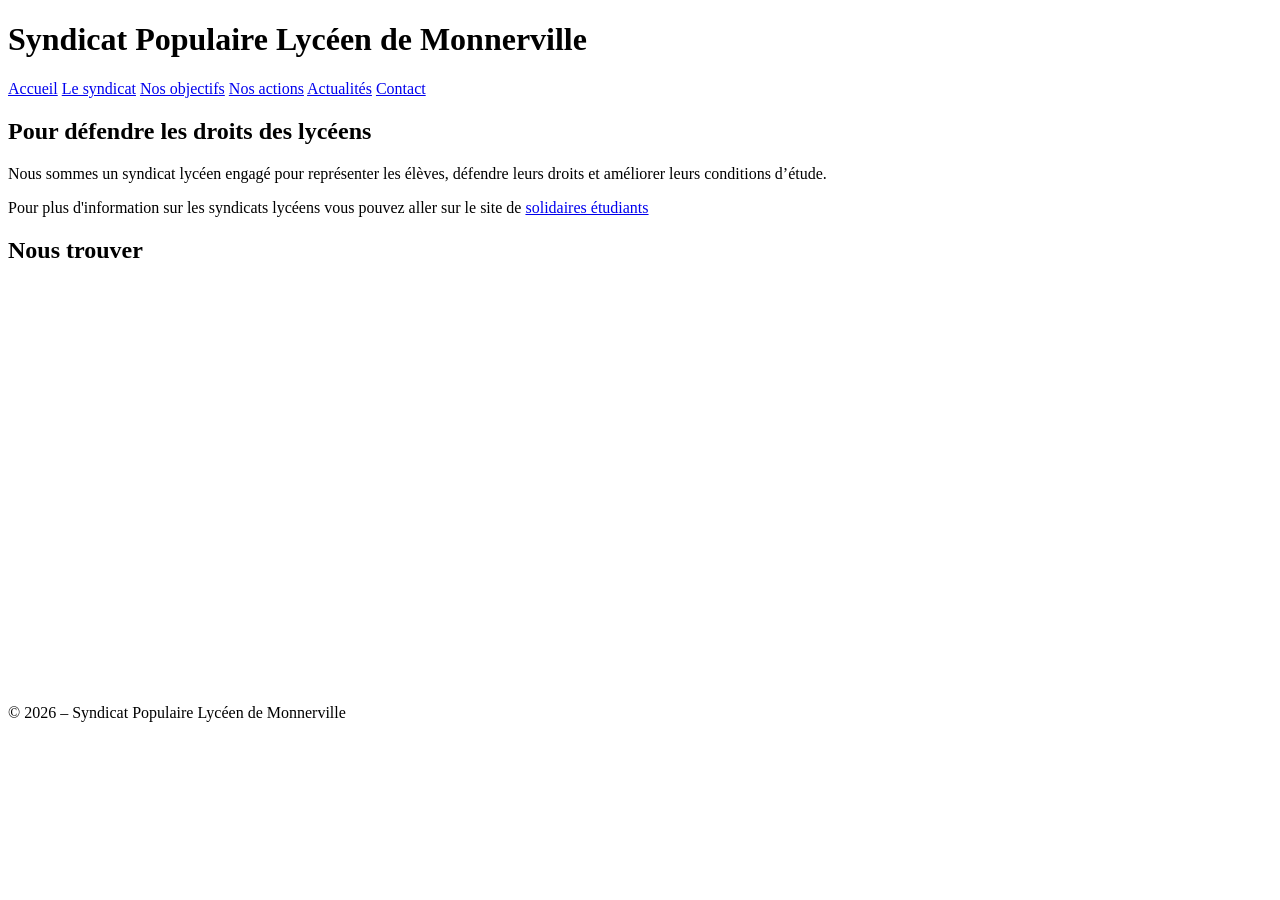
==== index.html @ 14d308a5 "Update index.html" ====
<!DOCTYPE html>
<html lang="fr">
<head>
    <meta charset="UTF-8">
    <title>Syndicat Populaire Lycéen de Monnerville</title>
    <link rel="stylesheet" href="/SLPM-site/style.css">
</head>
<body>

<header>
    <h1>Syndicat Populaire Lycéen de Monnerville</h1>
    <nav>
        <a href="index.html">Accueil</a>
        <a href="syndicat/syndicat.html">Le syndicat</a>
        <a href="objectifs/objectifs.html">Nos objectifs</a>
        <a href="actions/actions.html">Nos actions</a>
        <a href="actualites/actualites.html">Actualités</a>
        <a href="contact/contact.html">Contact</a>
    </nav>
</header>
<main>
    <section>
        <h2>Pour défendre les droits des lycéens</h2>
        <p>
            Nous sommes un syndicat lycéen engagé pour représenter les élèves,
            défendre leurs droits et améliorer leurs conditions d’étude.
        </p>
        <p>
            Pour plus d'information sur les syndicats lycéens vous pouvez aller sur le site de  
            <a href= "https://solidaires-etudiant-e-s.org/site/monter-un-syndicat/">solidaires étudiants</a>
    </section>
<section>
    <h2>Nous trouver</h2>

    <iframe 
        src="https://www.google.com/maps/embed?pb=!1m18!1m12!1m3!1d2847.53090590839!2d1.4535022747751267!3d44.46328929966389!2m3!1f0!2f0!3f0!3m2!1i1024!2i768!4f13.1!3m3!1m2!1s0x12ac8bf7af28b1bb%3A0xaa1428f1af60221f!2sLyc%C3%A9e%20Polyvalent%20Gaston%20Monnerville!5e0!3m2!1sfr!2sfr!4v1771314267845!5m2!1sfr!2sfr"
        width="100%"
        height="400"
        style="border:0;"
        allowfullscreen=""
        loading="lazy"
        referrerpolicy="no-referrer-when-downgrade">
    </iframe>

</section>

</main>
<footer>
    <p>© 2026 – Syndicat Populaire Lycéen de Monnerville</p>
</footer>

</body>
</html>
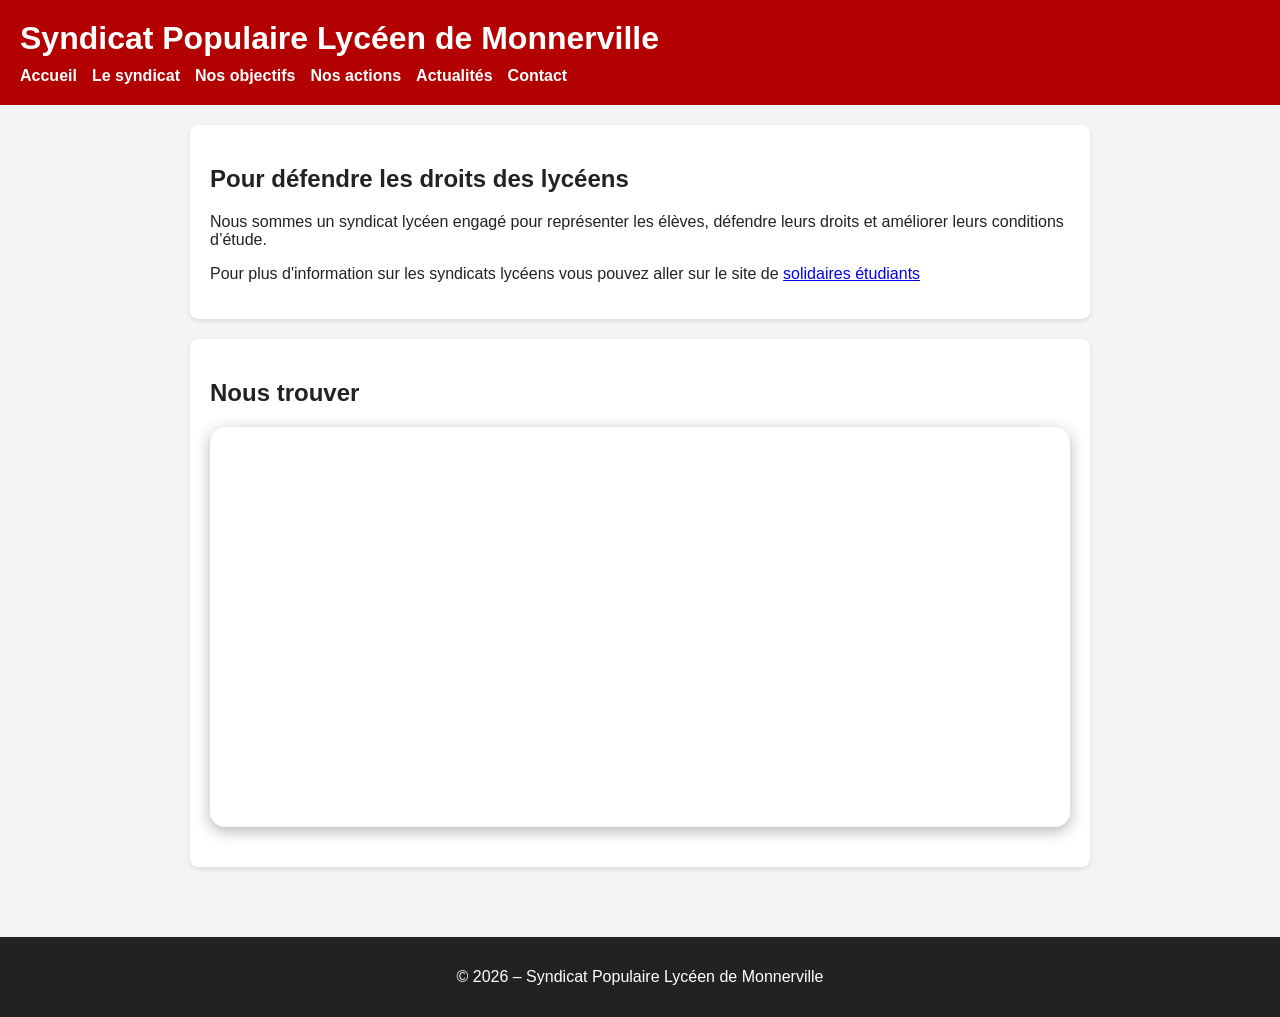
==== commit 7415ee47: "Update index.html" ====
--- a/index.html
+++ b/index.html
@@ -3,7 +3,7 @@
 <head>
     <meta charset="UTF-8">
     <title>Syndicat Populaire Lycéen de Monnerville</title>
-    <link rel="stylesheet" href="/SLPM-site/style.css">
+    <link rel="stylesheet" href="../style.css">
 </head>
 <body>
 
--- a/style.css
+++ b/style.css
@@ -0,0 +1,125 @@
+body {
+    margin: 0;
+    font-family: Arial, sans-serif;
+    background-color: #f4f4f4;
+    color: #222;
+}
+ 
+/* HEADER */
+header {
+    background-color: #b30000;
+    color: white;
+    padding: 20px;
+}
+
+header h1 {
+    margin: 0;
+}
+
+nav {
+    margin-top: 10px;
+    display: flex;
+    align-items: center;
+}
+
+nav .btn-admin {
+    margin-left: auto;
+}
+
+nav a {
+    color: white;
+    margin-right: 15px;
+    text-decoration: none;
+    font-weight: bold;
+}
+
+nav a:hover {
+    text-decoration: underline;
+}
+
+/* MAIN */
+main {
+    padding: 20px;
+    max-width: 900px;
+    margin: auto;
+}
+
+section {
+    background: white;
+    padding: 20px;
+    margin-bottom: 20px;
+    border-radius: 8px;
+    box-shadow: 0 2px 5px rgba(0,0,0,0.1);
+}
+
+/* FORM */
+input, textarea {
+    width: 100%;
+    padding: 10px;
+    margin-bottom: 10px;
+    font-size: 16px;
+    box-sizing: border-box;
+}
+
+textarea {
+    height: 120px;
+}
+
+button {
+    background-color: #b30000;
+    color: white;
+    padding: 10px 15px;
+    border: none;
+    cursor: pointer;
+    border-radius: 5px;
+}
+
+button:hover {
+    background-color: #8f0000;
+}
+
+/* ARTICLES */
+.article {
+    border-left: 5px solid #b30000;
+    padding: 15px;
+    margin-bottom: 20px;
+    background: #fafafa;
+}
+
+.article small {
+    color: gray;
+}
+
+.delete {
+    color: red;
+    font-weight: bold;
+    display: inline-block;
+    margin-top: 10px;
+}
+
+.delete:hover {
+    text-decoration: underline;
+}
+
+/* FOOTER */
+footer {
+    background: #222;
+    color: white;
+    text-align: center;
+    padding: 15px;
+    margin-top: 30px;
+}
+
+/* ERREUR */
+.error {
+    color: red;
+    font-weight: bold;
+}
+
+/* IFRAME */
+iframe {
+    display: block;
+    margin: 20px auto;
+    border-radius: 15px;
+    box-shadow: 0 4px 15px rgba(0,0,0,0.3);
+}
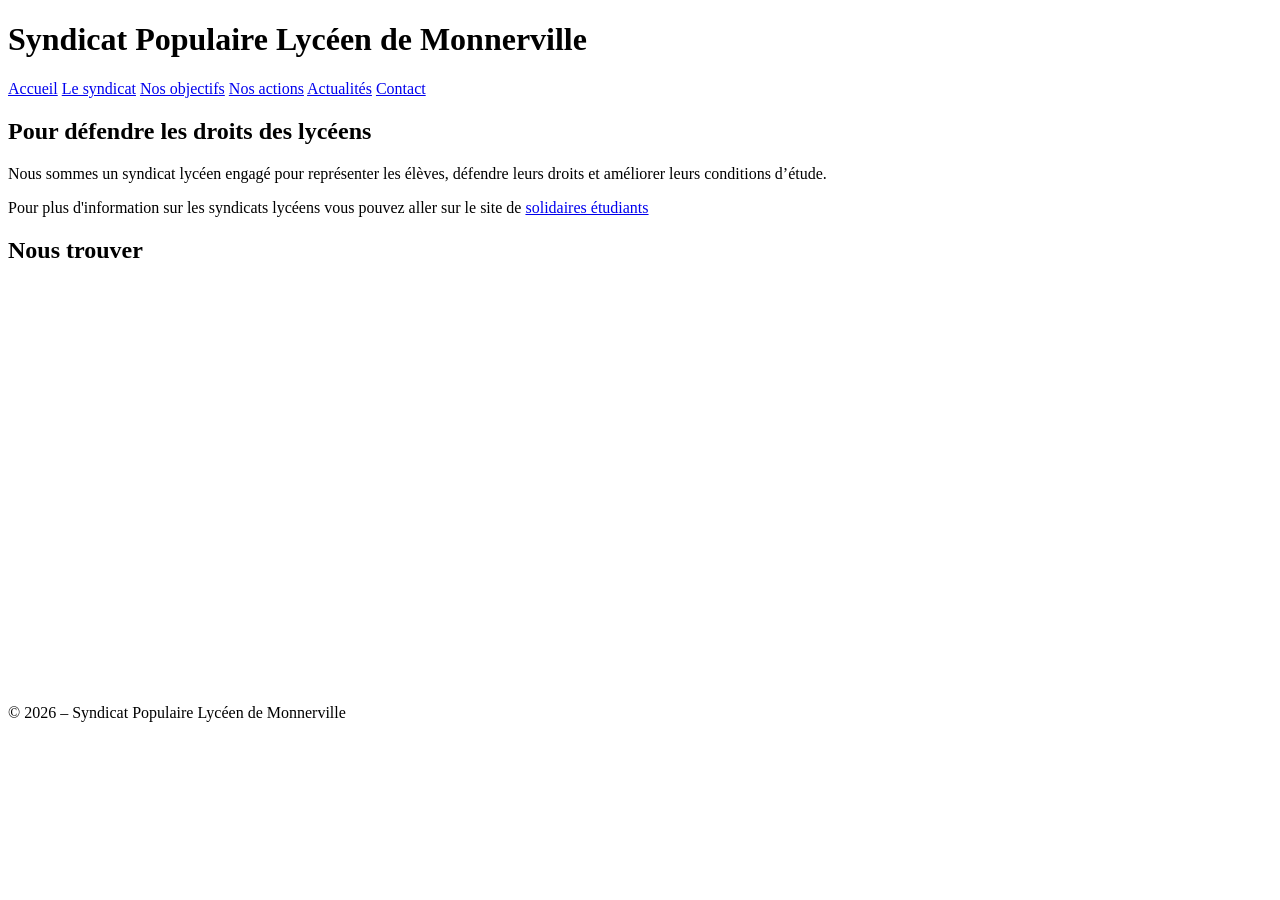
==== commit 7e143401: "Update index.html" ====
--- a/index.html
+++ b/index.html
@@ -3,7 +3,7 @@
 <head>
     <meta charset="UTF-8">
     <title>Syndicat Populaire Lycéen de Monnerville</title>
-    <link rel="stylesheet" href="../style.css">
+    <link rel="stylesheet" href="/SLPM-site/style.css">
 </head>
 <body>
 
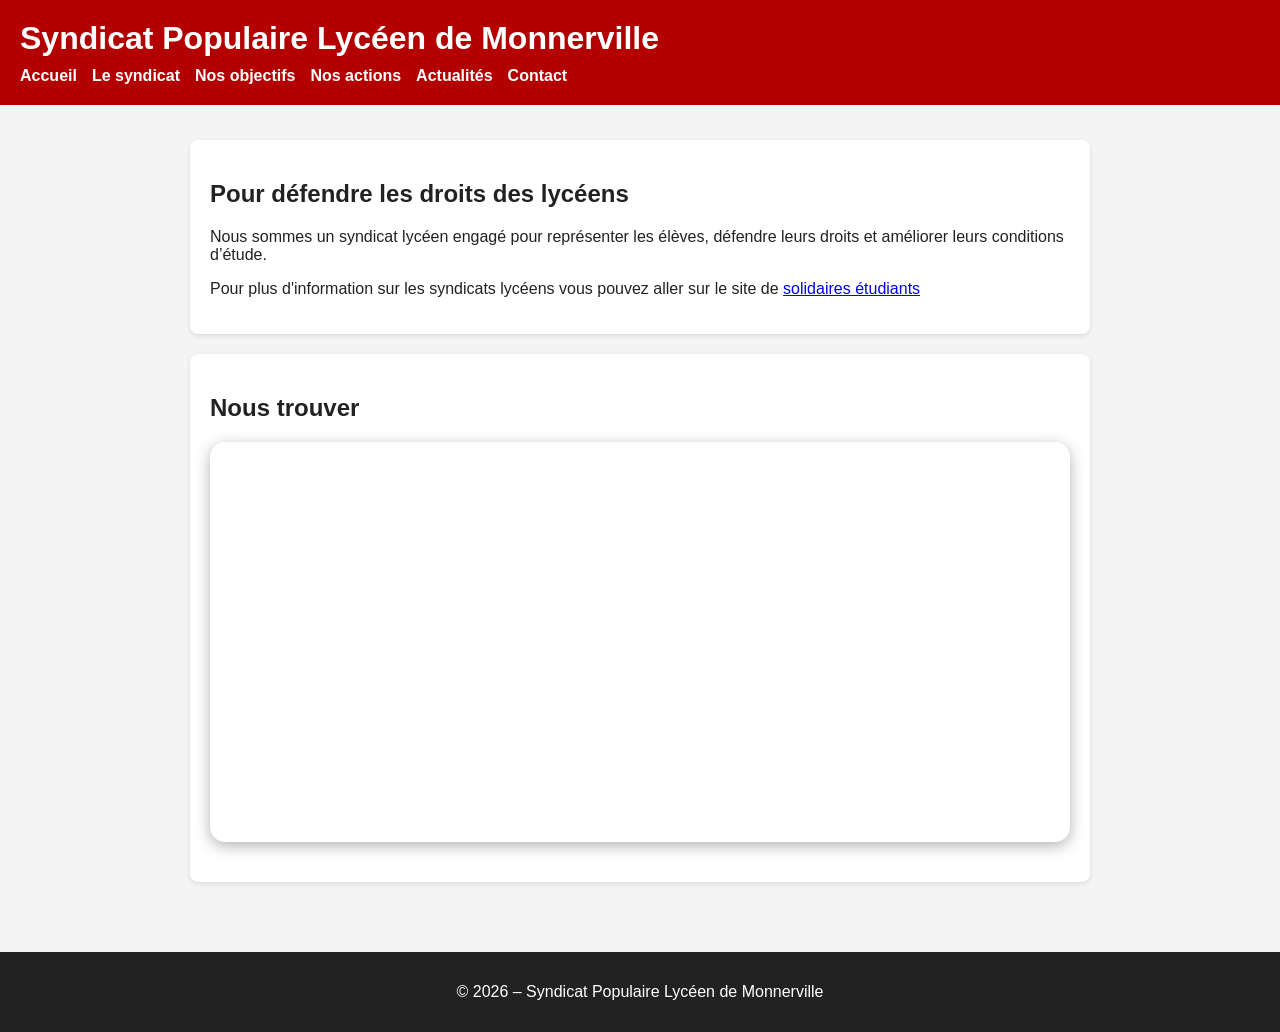
==== commit 30843efe: "Update index.html" ====
--- a/index.html
+++ b/index.html
@@ -2,9 +2,23 @@
 <html lang="fr">
 <head>
     <meta charset="UTF-8">
+    <meta name="viewport" content="width=device-width, initial-scale=1.0">
+
+    <!-- ✅ CSP sécurisée compatible avec ton site -->
+    <meta http-equiv="Content-Security-Policy" content="
+        default-src 'self';
+        script-src 'self';
+        style-src 'self' 'unsafe-inline';
+        img-src 'self' data:;
+        frame-src https://www.google.com;
+    ">
+
     <title>Syndicat Populaire Lycéen de Monnerville</title>
-    <link rel="stylesheet" href="/SLPM-site/style.css">
+
+    <!-- ✅ Chemin corrigé -->
+    <link rel="stylesheet" href="style.css">
 </head>
+
 <body>
 
 <header>
@@ -18,6 +32,7 @@
         <a href="contact/contact.html">Contact</a>
     </nav>
 </header>
+
 <main>
     <section>
         <h2>Pour défendre les droits des lycéens</h2>
@@ -27,24 +42,25 @@
         </p>
         <p>
             Pour plus d'information sur les syndicats lycéens vous pouvez aller sur le site de  
-            <a href= "https://solidaires-etudiant-e-s.org/site/monter-un-syndicat/">solidaires étudiants</a>
+            <a href="https://solidaires-etudiant-e-s.org/site/monter-un-syndicat/">solidaires étudiants</a>
+        </p> <!-- ✅ corrigé -->
     </section>
-<section>
-    <h2>Nous trouver</h2>
 
-    <iframe 
-        src="https://www.google.com/maps/embed?pb=!1m18!1m12!1m3!1d2847.53090590839!2d1.4535022747751267!3d44.46328929966389!2m3!1f0!2f0!3f0!3m2!1i1024!2i768!4f13.1!3m3!1m2!1s0x12ac8bf7af28b1bb%3A0xaa1428f1af60221f!2sLyc%C3%A9e%20Polyvalent%20Gaston%20Monnerville!5e0!3m2!1sfr!2sfr!4v1771314267845!5m2!1sfr!2sfr"
-        width="100%"
-        height="400"
-        style="border:0;"
-        allowfullscreen=""
-        loading="lazy"
-        referrerpolicy="no-referrer-when-downgrade">
-    </iframe>
+    <section>
+        <h2>Nous trouver</h2>
 
-</section>
+        <iframe 
+            src="https://www.google.com/maps/embed?pb=!1m18!1m12!1m3!1d2847.53090590839!2d1.4535022747751267!3d44.46328929966389!2m3!1f0!2f0!3f0!3m2!1i1024!2i768!4f13.1!3m3!1m2!1s0x12ac8bf7af28b1bb%3A0xaa1428f1af60221f!2sLyc%C3%A9e%20Polyvalent%20Gaston%20Monnerville!5e0!3m2!1sfr!2sfr!4v1771314267845!5m2!1sfr!2sfr"
+            width="100%"
+            height="400"
+            style="border:0;"
+            allowfullscreen=""
+            loading="lazy">
+        </iframe>
 
+    </section>
 </main>
+
 <footer>
     <p>© 2026 – Syndicat Populaire Lycéen de Monnerville</p>
 </footer>
--- a/style.css
+++ b/style.css
@@ -0,0 +1,143 @@
+body {
+    margin: 0;
+    font-family: Arial, sans-serif;
+    background-color: #f4f4f4;
+    color: #222;
+
+    /* ✅ Ajout pour footer en bas */
+    display: flex;
+    flex-direction: column;
+    min-height: 100vh;
+}
+
+/* HEADER */
+header {
+    background-color: #b30000;
+    color: white;
+    padding: 20px;
+
+    /* ✅ Header fixé */
+    position: fixed;
+    top: 0;
+    left: 0;
+    width: 100%;
+    z-index: 1000;
+}
+
+header h1 {
+    margin: 0;
+}
+
+nav {
+    margin-top: 10px;
+    display: flex;
+    align-items: center;
+}
+
+nav .btn-admin {
+    margin-left: auto;
+}
+
+nav a {
+    color: white;
+    margin-right: 15px;
+    text-decoration: none;
+    font-weight: bold;
+}
+
+nav a:hover {
+    text-decoration: underline;
+}
+
+/* MAIN */
+main {
+    padding: 20px;
+    max-width: 900px;
+    margin: auto;
+
+    /* ✅ Permet de pousser le footer */
+    flex: 1;
+
+    /* ✅ Compense le header fixe */
+    margin-top: 120px; /* ajuste si besoin */
+}
+
+section {
+    background: white;
+    padding: 20px;
+    margin-bottom: 20px;
+    border-radius: 8px;
+    box-shadow: 0 2px 5px rgba(0,0,0,0.1);
+}
+
+/* FORM */
+input, textarea {
+    width: 100%;
+    padding: 10px;
+    margin-bottom: 10px;
+    font-size: 16px;
+    box-sizing: border-box;
+}
+
+textarea {
+    height: 120px;
+}
+
+button {
+    background-color: #b30000;
+    color: white;
+    padding: 10px 15px;
+    border: none;
+    cursor: pointer;
+    border-radius: 5px;
+}
+
+button:hover {
+    background-color: #8f0000;
+}
+
+/* ARTICLES */
+.article {
+    border-left: 5px solid #b30000;
+    padding: 15px;
+    margin-bottom: 20px;
+    background: #fafafa;
+}
+
+.article small {
+    color: gray;
+}
+
+.delete {
+    color: red;
+    font-weight: bold;
+    display: inline-block;
+    margin-top: 10px;
+}
+
+.delete:hover {
+    text-decoration: underline;
+}
+
+/* FOOTER */
+footer {
+    background: #222;
+    color: white;
+    text-align: center;
+    padding: 15px;
+    margin-top: 30px;
+}
+
+/* ERREUR */
+.error {
+    color: red;
+    font-weight: bold;
+}
+
+/* IFRAME */
+iframe {
+    display: block;
+    margin: 20px auto;
+    border-radius: 15px;
+    box-shadow: 0 4px 15px rgba(0,0,0,0.3);
+}
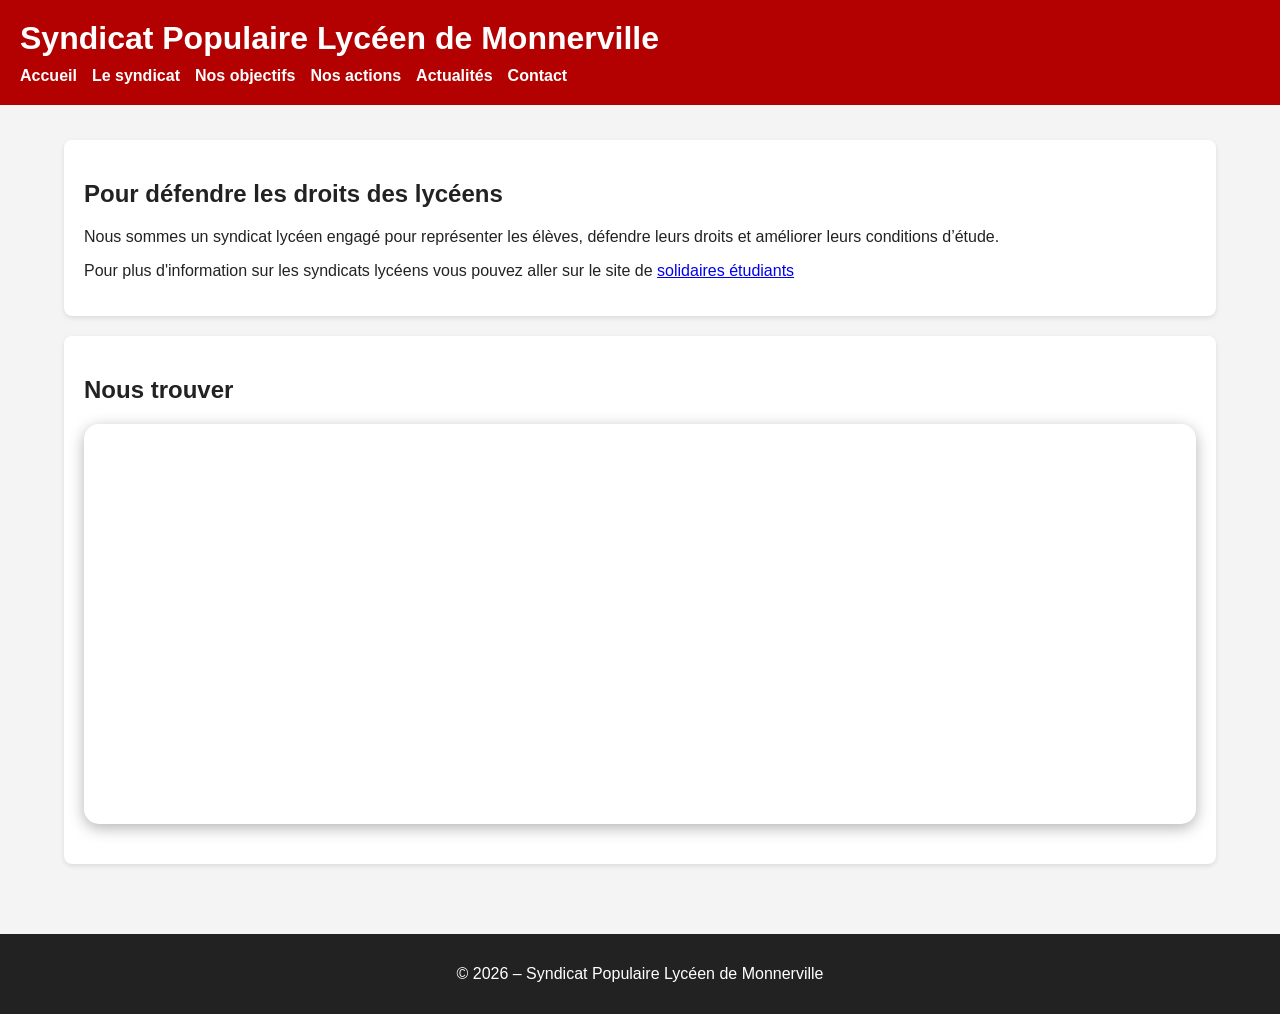
==== commit 210ecfba: "Update index.html" ====
--- a/index.html
+++ b/index.html
@@ -3,7 +3,7 @@
 <head>
     <meta charset="UTF-8">
     <meta name="viewport" content="width=device-width, initial-scale=1.0">
-
+    <meta name="viewport" content="width=device-width, initial-scale=1" />
     <!-- ✅ CSP sécurisée compatible avec ton site -->
     <meta http-equiv="Content-Security-Policy" content="
         default-src 'self';
--- a/style.css
+++ b/style.css
@@ -9,7 +9,7 @@
     flex-direction: column;
     min-height: 100vh;
 }
-
+ 
 /* HEADER */
 header {
     background-color: #b30000;
@@ -52,7 +52,8 @@
 /* MAIN */
 main {
     padding: 20px;
-    max-width: 900px;
+    max-width: 1200px;
+    width: 90%;
     margin: auto;
 
     /* ✅ Permet de pousser le footer */
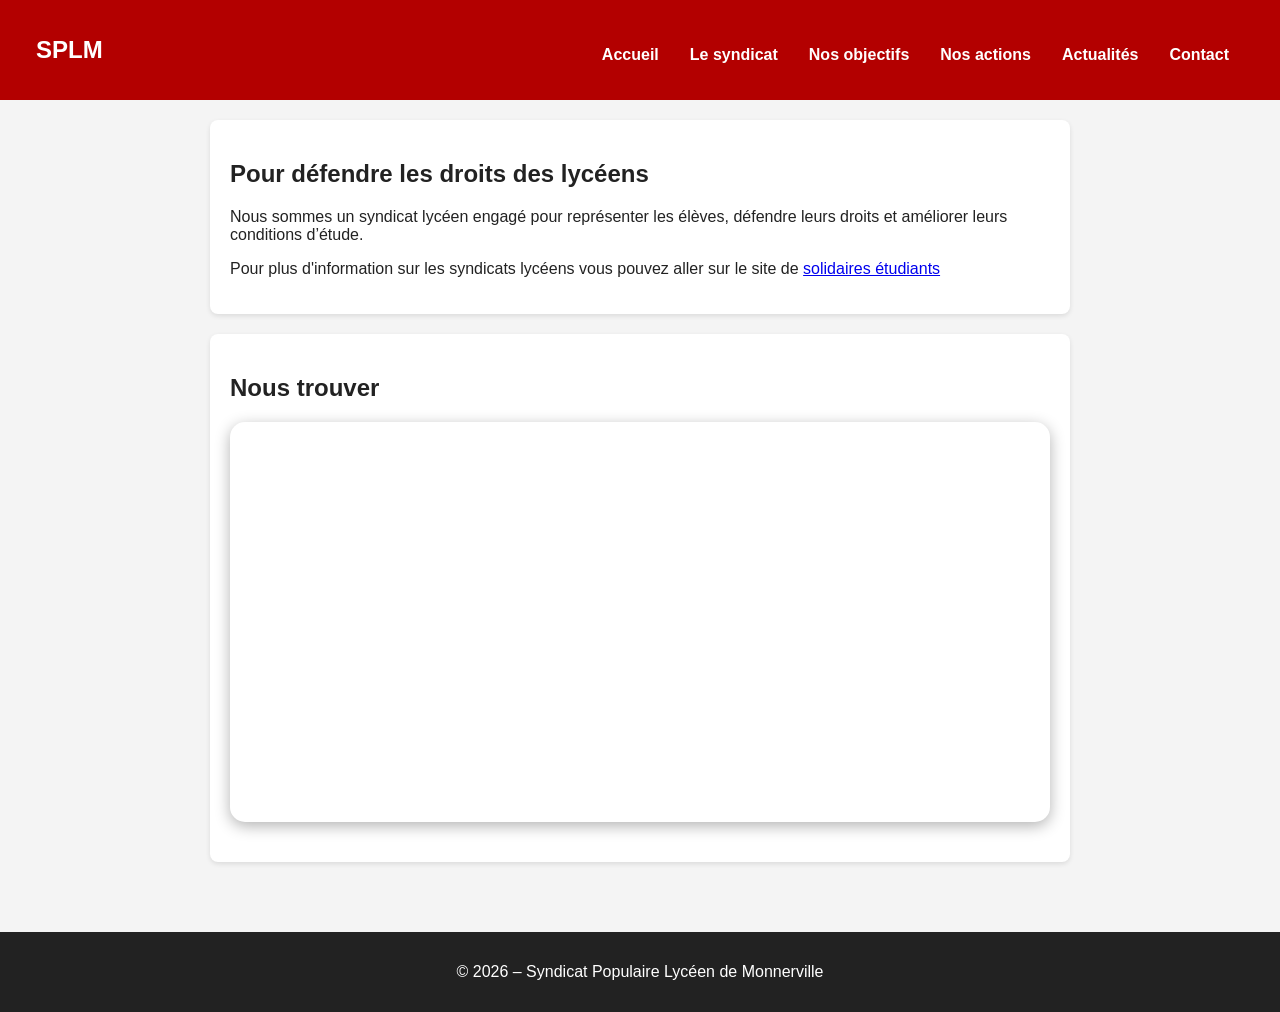
==== commit 08c0ba1f: "Update index.html" ====
--- a/index.html
+++ b/index.html
@@ -22,15 +22,17 @@
 <body>
 
 <header>
-    <h1>Syndicat Populaire Lycéen de Monnerville</h1>
-    <nav>
-        <a href="index.html">Accueil</a>
-        <a href="syndicat/syndicat.html">Le syndicat</a>
-        <a href="objectifs/objectifs.html">Nos objectifs</a>
-        <a href="actions/actions.html">Nos actions</a>
-        <a href="actualites/actualites.html">Actualités</a>
-        <a href="contact/contact.html">Contact</a>
+  <div class="container" style="display:flex; flex-wrap:wrap; align-items:center; justify-content:space-between; padding:1rem;">
+    <div class="brand" style="font-weight:bold; font-size:1.5rem; color:white;">SPLM</div>
+    <nav aria-label="Navigation principale" style="display:flex; flex-wrap:wrap; gap:1rem;">
+      <a href="#" style="color:white; text-decoration:none;">Accueil</a>
+      <a href="#" style="color:white; text-decoration:none;">Le syndicat</a>
+      <a href="#" style="color:white; text-decoration:none;">Nos objectifs</a>
+      <a href="#" style="color:white; text-decoration:none;">Nos actions</a>
+      <a href="#" style="color:white; text-decoration:none;">Actualités</a>
+      <a href="#" style="color:white; text-decoration:none;">Contact</a>
     </nav>
+  </div>
 </header>
 
 <main>
--- a/style.css
+++ b/style.css
@@ -3,25 +3,19 @@
     font-family: Arial, sans-serif;
     background-color: #f4f4f4;
     color: #222;
-
-    /* ✅ Ajout pour footer en bas */
+    min-height: 100vh;
     display: flex;
     flex-direction: column;
-    min-height: 100vh;
 }
- 
+
 /* HEADER */
 header {
     background-color: #b30000;
     color: white;
     padding: 20px;
-
-    /* ✅ Header fixé */
-    position: fixed;
+    position: sticky;
     top: 0;
-    left: 0;
-    width: 100%;
-    z-index: 1000;
+    z-index: 100;
 }
 
 header h1 {
@@ -32,6 +26,8 @@
     margin-top: 10px;
     display: flex;
     align-items: center;
+    flex-wrap: wrap;
+    gap: 5px;
 }
 
 nav .btn-admin {
@@ -52,15 +48,11 @@
 /* MAIN */
 main {
     padding: 20px;
-    max-width: 1200px;
-    width: 90%;
+    max-width: 900px;
     margin: auto;
-
-    /* ✅ Permet de pousser le footer */
     flex: 1;
-
-    /* ✅ Compense le header fixe */
-    margin-top: 120px; /* ajuste si besoin */
+    width: 100%;
+    box-sizing: border-box;
 }
 
 section {
@@ -142,3 +134,24 @@
     border-radius: 15px;
     box-shadow: 0 4px 15px rgba(0,0,0,0.3);
 }
+
+/* RESPONSIVE */
+@media (max-width: 600px) {
+    header h1 {
+        font-size: 1.3rem;
+    }
+
+    nav {
+        flex-direction: column;
+        align-items: flex-start;
+    }
+
+    nav .btn-admin {
+        margin-left: 0;
+        margin-top: 8px;
+    }
+
+    main {
+        padding: 12px;
+    }
+}
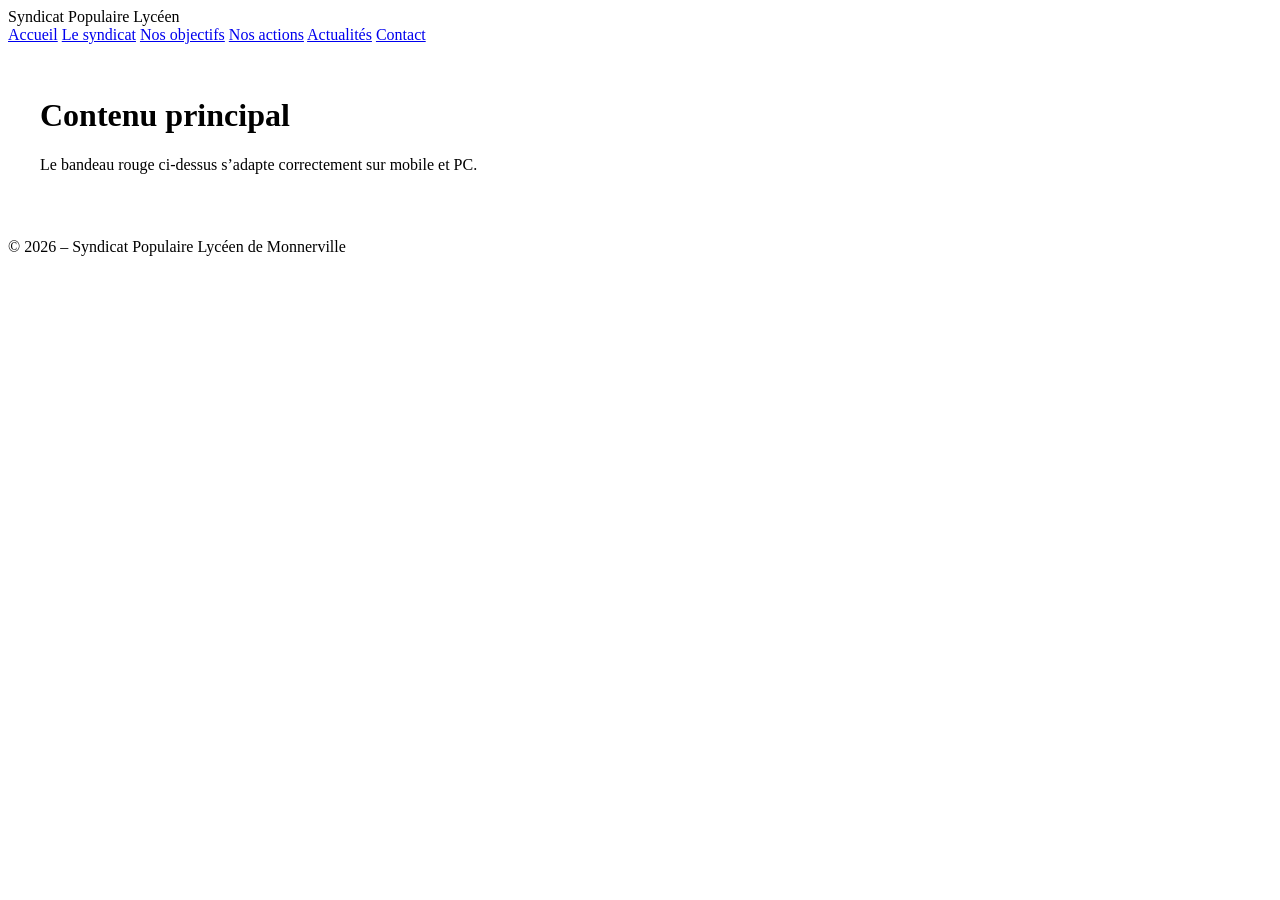
==== commit 9f663064: "change" ====
--- a/index.html
+++ b/index.html
@@ -1,67 +1,51 @@
 <!DOCTYPE html>
 <html lang="fr">
 <head>
-    <meta charset="UTF-8">
-    <meta name="viewport" content="width=device-width, initial-scale=1.0">
-    <meta name="viewport" content="width=device-width, initial-scale=1" />
-    <!-- ✅ CSP sécurisée compatible avec ton site -->
-    <meta http-equiv="Content-Security-Policy" content="
-        default-src 'self';
-        script-src 'self';
-        style-src 'self' 'unsafe-inline';
-        img-src 'self' data:;
-        frame-src https://www.google.com;
-    ">
+  <meta charset="UTF-8" />
+  <meta name="viewport" content="width=device-width, initial-scale=1" />
+  <title>Bandeau rouge responsive</title>
+  <style>
+    /* Style du bandeau /
 
-    <title>Syndicat Populaire Lycéen de Monnerville</title>
 
-    <!-- ✅ Chemin corrigé -->
-    <link rel="stylesheet" href="style.css">
+    / Responsive pour petits écrans */
+    @media (max-width: 600px) {
+      header {
+        flex-direction: column;
+        align-items: flex-start;
+        padding: 1rem;
+      }
+      nav {
+        flex-direction: column;
+        width: 100%;
+      }
+      nav a {
+        padding: 0.75rem 0;
+        width: 100%;
+      }
+    }
+  </style>
 </head>
+<body>
+  <header>
+    <div class="brand">Syndicat Populaire Lycéen</div>
+    <nav aria-label="Navigation principale">
+      <a href="#">Accueil</a>
+      <a href="#">Le syndicat</a>
+      <a href="#">Nos objectifs</a>
+      <a href="#">Nos actions</a>
+      <a href="#">Actualités</a>
+      <a href="#">Contact</a>
+    </nav>
+  </header>
 
-<body>
+  <main style="padding: 2rem;">
+    <h1>Contenu principal</h1>
+    <p>Le bandeau rouge ci-dessus s’adapte correctement sur mobile et PC.</p>
+  </main>
+</body>
+</html>
 
-<header>
-  <div class="container" style="display:flex; flex-wrap:wrap; align-items:center; justify-content:space-between; padding:1rem;">
-    <div class="brand" style="font-weight:bold; font-size:1.5rem; color:white;">SPLM</div>
-    <nav aria-label="Navigation principale" style="display:flex; flex-wrap:wrap; gap:1rem;">
-      <a href="#" style="color:white; text-decoration:none;">Accueil</a>
-      <a href="#" style="color:white; text-decoration:none;">Le syndicat</a>
-      <a href="#" style="color:white; text-decoration:none;">Nos objectifs</a>
-      <a href="#" style="color:white; text-decoration:none;">Nos actions</a>
-      <a href="#" style="color:white; text-decoration:none;">Actualités</a>
-      <a href="#" style="color:white; text-decoration:none;">Contact</a>
-    </nav>
-  </div>
-</header>
-
-<main>
-    <section>
-        <h2>Pour défendre les droits des lycéens</h2>
-        <p>
-            Nous sommes un syndicat lycéen engagé pour représenter les élèves,
-            défendre leurs droits et améliorer leurs conditions d’étude.
-        </p>
-        <p>
-            Pour plus d'information sur les syndicats lycéens vous pouvez aller sur le site de  
-            <a href="https://solidaires-etudiant-e-s.org/site/monter-un-syndicat/">solidaires étudiants</a>
-        </p> <!-- ✅ corrigé -->
-    </section>
-
-    <section>
-        <h2>Nous trouver</h2>
-
-        <iframe 
-            src="https://www.google.com/maps/embed?pb=!1m18!1m12!1m3!1d2847.53090590839!2d1.4535022747751267!3d44.46328929966389!2m3!1f0!2f0!3f0!3m2!1i1024!2i768!4f13.1!3m3!1m2!1s0x12ac8bf7af28b1bb%3A0xaa1428f1af60221f!2sLyc%C3%A9e%20Polyvalent%20Gaston%20Monnerville!5e0!3m2!1sfr!2sfr!4v1771314267845!5m2!1sfr!2sfr"
-            width="100%"
-            height="400"
-            style="border:0;"
-            allowfullscreen=""
-            loading="lazy">
-        </iframe>
-
-    </section>
-</main>
 
 <footer>
     <p>© 2026 – Syndicat Populaire Lycéen de Monnerville</p>
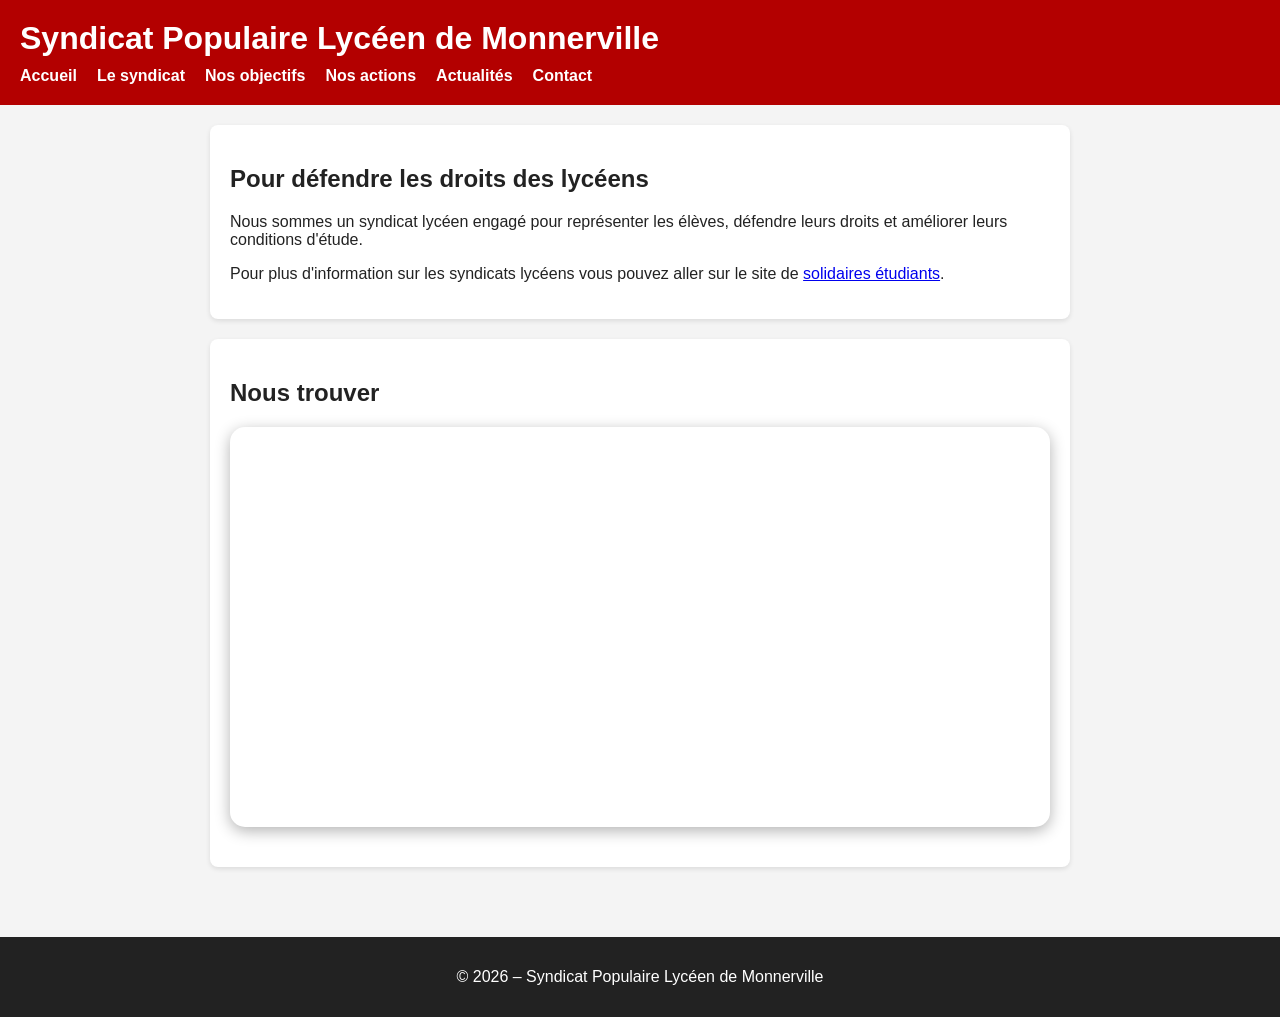
==== commit bd6b066b: "change" ====
--- a/index.html
+++ b/index.html
@@ -1,55 +1,55 @@
 <!DOCTYPE html>
 <html lang="fr">
 <head>
-  <meta charset="UTF-8" />
-  <meta name="viewport" content="width=device-width, initial-scale=1" />
-  <title>Bandeau rouge responsive</title>
-  <style>
-    /* Style du bandeau /
-
-
-    / Responsive pour petits écrans */
-    @media (max-width: 600px) {
-      header {
-        flex-direction: column;
-        align-items: flex-start;
-        padding: 1rem;
-      }
-      nav {
-        flex-direction: column;
-        width: 100%;
-      }
-      nav a {
-        padding: 0.75rem 0;
-        width: 100%;
-      }
-    }
-  </style>
+    <meta charset="UTF-8">
+    <meta name="viewport" content="width=device-width, initial-scale=1">
+    <title>Syndicat Populaire Lycéen de Monnerville</title>
+    <link rel="stylesheet" href="style.css">
 </head>
 <body>
-  <header>
-    <div class="brand">Syndicat Populaire Lycéen</div>
-    <nav aria-label="Navigation principale">
-      <a href="#">Accueil</a>
-      <a href="#">Le syndicat</a>
-      <a href="#">Nos objectifs</a>
-      <a href="#">Nos actions</a>
-      <a href="#">Actualités</a>
-      <a href="#">Contact</a>
+
+<header>
+    <h1>Syndicat Populaire Lycéen de Monnerville</h1>
+    <nav>
+        <a href="index.html">Accueil</a>
+        <a href="syndicat/syndicat.html">Le syndicat</a>
+        <a href="objectifs/objectifs.html">Nos objectifs</a>
+        <a href="actions/actions.html">Nos actions</a>
+        <a href="actualites/actualites.html">Actualités</a>
+        <a href="contact/contact.html">Contact</a>
     </nav>
-  </header>
+</header>
 
-  <main style="padding: 2rem;">
-    <h1>Contenu principal</h1>
-    <p>Le bandeau rouge ci-dessus s’adapte correctement sur mobile et PC.</p>
-  </main>
-</body>
-</html>
+<main>
+    <section>
+        <h2>Pour défendre les droits des lycéens</h2>
+        <p>
+            Nous sommes un syndicat lycéen engagé pour représenter les élèves,
+            défendre leurs droits et améliorer leurs conditions d'étude.
+        </p>
+        <p>
+            Pour plus d'information sur les syndicats lycéens vous pouvez aller sur le site de
+            <a href="https://solidaires-etudiant-e-s.org/site/monter-un-syndicat/">solidaires étudiants</a>.
+        </p>
+    </section>
 
+    <section>
+        <h2>Nous trouver</h2>
+        <iframe
+            src="https://www.google.com/maps/embed?pb=!1m18!1m12!1m3!1d2847.53090590839!2d1.4535022747751267!3d44.46328929966389!2m3!1f0!2f0!3f0!3m2!1i1024!2i768!4f13.1!3m3!1m2!1s0x12ac8bf7af28b1bb%3A0xaa1428f1af60221f!2sLyc%C3%A9e%20Polyvalent%20Gaston%20Monnerville!5e0!3m2!1sfr!2sfr!4v1771314267845!5m2!1sfr!2sfr"
+            width="100%"
+            height="400"
+            style="border:0;"
+            allowfullscreen=""
+            loading="lazy"
+            referrerpolicy="no-referrer-when-downgrade">
+        </iframe>
+    </section>
+</main>
 
 <footer>
     <p>© 2026 – Syndicat Populaire Lycéen de Monnerville</p>
 </footer>
 
 </body>
-</html>
+</html>
--- a/style.css
+++ b/style.css
@@ -0,0 +1,157 @@
+body {
+    margin: 0;
+    font-family: Arial, sans-serif;
+    background-color: #f4f4f4;
+    color: #222;
+    min-height: 100vh;
+    display: flex;
+    flex-direction: column;
+}
+
+/* HEADER */
+header {
+    background-color: #b30000;
+    color: white;
+    padding: 20px;
+    position: sticky;
+    top: 0;
+    z-index: 100;
+}
+
+header h1 {
+    margin: 0;
+}
+
+nav {
+    margin-top: 10px;
+    display: flex;
+    align-items: center;
+    flex-wrap: wrap;
+    gap: 5px;
+}
+
+nav .btn-admin {
+    margin-left: auto;
+}
+
+nav a {
+    color: white;
+    margin-right: 15px;
+    text-decoration: none;
+    font-weight: bold;
+}
+
+nav a:hover {
+    text-decoration: underline;
+}
+
+/* MAIN */
+main {
+    padding: 20px;
+    max-width: 900px;
+    margin: auto;
+    flex: 1;
+    width: 100%;
+    box-sizing: border-box;
+}
+
+section {
+    background: white;
+    padding: 20px;
+    margin-bottom: 20px;
+    border-radius: 8px;
+    box-shadow: 0 2px 5px rgba(0,0,0,0.1);
+}
+
+/* FORM */
+input, textarea {
+    width: 100%;
+    padding: 10px;
+    margin-bottom: 10px;
+    font-size: 16px;
+    box-sizing: border-box;
+}
+
+textarea {
+    height: 120px;
+}
+
+button {
+    background-color: #b30000;
+    color: white;
+    padding: 10px 15px;
+    border: none;
+    cursor: pointer;
+    border-radius: 5px;
+}
+
+button:hover {
+    background-color: #8f0000;
+}
+
+/* ARTICLES */
+.article {
+    border-left: 5px solid #b30000;
+    padding: 15px;
+    margin-bottom: 20px;
+    background: #fafafa;
+}
+
+.article small {
+    color: gray;
+}
+
+.delete {
+    color: red;
+    font-weight: bold;
+    display: inline-block;
+    margin-top: 10px;
+}
+
+.delete:hover {
+    text-decoration: underline;
+}
+
+/* FOOTER */
+footer {
+    background: #222;
+    color: white;
+    text-align: center;
+    padding: 15px;
+    margin-top: 30px;
+}
+
+/* ERREUR */
+.error {
+    color: red;
+    font-weight: bold;
+}
+
+/* IFRAME */
+iframe {
+    display: block;
+    margin: 20px auto;
+    border-radius: 15px;
+    box-shadow: 0 4px 15px rgba(0,0,0,0.3);
+}
+
+/* RESPONSIVE */
+@media (max-width: 600px) {
+    header h1 {
+        font-size: 1.3rem;
+    }
+
+    nav {
+        flex-direction: column;
+        align-items: flex-start;
+    }
+
+    nav .btn-admin {
+        margin-left: 0;
+        margin-top: 8px;
+    }
+
+    main {
+        padding: 12px;
+    }
+}
